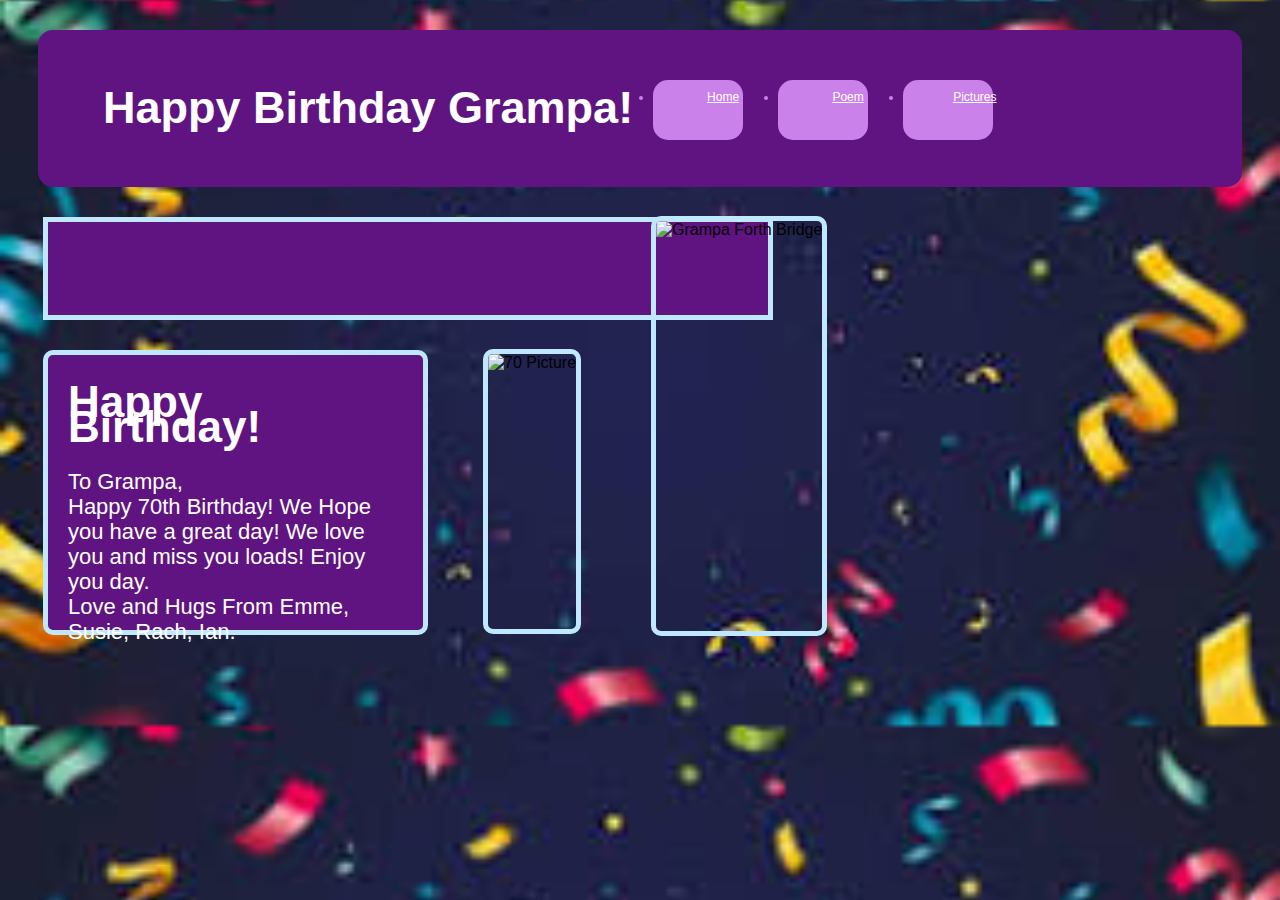
==== index.html @ 30169246 "Add files via upload" ====
<!DOCTYPE html>

<head>
<link rel="stylesheet" href="birthdaystylesheet.css">
<title>Happy Birthday!</title>

<meta name="viewport" content="width=device-width, initial-scale=1.0">

</head>

<body>



<header>
  <div>
  <h2>Happy Birthday Grampa!</h2>

  
  </div>
  
  <div id="grid-container">
  
  	<div> 
	<p> <li><a href="index.html">Home</a></li> </p>
	</div>
  
 
 
	<div> 
	<p> <li><a href="Poem.html">Poem</a></li> </p>

	</div>
	
	<div> 
	<p> <li><a href="Pictures.html">Pictures</a></li> </p>
	</div>
</div>
	
	

	
</header>

<footer>
  <p>  </p>
  
</footer>

<section>

	 <article>
		<h1>Happy Birthday!</h1>
		<p>To Grampa, <br> Happy 70th Birthday! We Hope you have a great day! We love you and miss you loads! Enjoy you day. 
		<br> Love and Hugs From Emme, Susie, Rach, Ian. </p>

	 </article>

	<p><img id="image2" src="70 Picture.jpg" alt="70 Picture"> </p>

	<p><img id="image1" src="Grampa Forth Bridge.jpg" alt="Grampa Forth Bridge"> </p>

</section>



</body>
</html>
---- birthdaystylesheet.css ----
<!DOCTYPE html>
<html lang="en">
<head>
<title>CSS Template</title>
<meta charset="utf-8">
<meta name="viewport" content="width=device-width, initial-scale=1">
<style>
* {
  box-sizing: border-box;
  column-count: 3;
}



/* Background image and font */
body {
  -webkit-flex: 3;
  -ms-flex: 3;
  font-family: Arial;
  background-image: url('background.jpg');
  background-size: cover;

}


/* Style the header */
header {

  display: flex;
  flex-wrap: wrap;
  background-color: #601481 ;
  border-radius: 15px;
  padding: 15px;
  text-align: left 100px;
  text-indent: 50px;
  font-size: 30px;
  color: white;
  border-color: #BFE8FF;
  margin: 10px;
  margin-left:30px;
  margin-right: 30px;
  margin-top:30px;
  column-count: 3;



/* Grid for the naviagtion to be in the header*/
#grid-container {
  
  display: grid;
  grid-template-columns: 90px 90px 90px;
  gap: 35px;
  align-items: left;
  padding: 0px;
  margin: 20px;
  
}

/* Design of navigation */
#grid-container > div {

  background-color: #CA81E9 ;
  font-size: 12px;
  color: #CA81E9;
  height: 60px;
  border-radius: 15px;
  text-align: center;
  line-height: 11px;
  margin-top: 15px;
   
}

}

/* Allowing the text and photos to move when the page resized. */
section {
  display: -webkit-flex;
  display: flex;
  flex-wrap: wrap;
  column-count: 3;
  
}



a { 
text-decoration: underline; 
color: white; 
	}

a:hover { 
text-decoration: underline; 
color: blue; 
	}


/* Style the content */
article {


  background-color: #601481 ;
  padding: 20px;
  padding-top: 5px;
  margin:50px;
  margin-top:10px;
  margin-right: 20px;
  margin-left: 35px;
  width: 335px;
  min-width: 335px;
  height: 250px;
  color: white;
  font-size: 22px;
  border: solid;
  border-width: 5px;
  border-color: #BFE8FF;
  border-radius: 10px;
  line-height: 25px;

  
}
  


/*size and placing for school value photo */
#image1 {
	-webkit-flex: 3;
	-ms-flex: 3;
	display:flex;
	margin: 10px;
	margin-top: -140px;
	margin-left: 50px;
	margin-right: 20px;
	width: 230spx;
	height: 410px;
    border: solid;
	border-width: 5px;
    border-color: #BFE8FF;
	border-radius: 10px;
}

#image2 {
	-webkit-flex: 3;
	-ms-flex: 3;
	display:flex;
	margin: 10px;
	margin-top: -7px;
	margin-left: 35px;
	margin-right: 20px;
	width: 205spx;
	height: 275px;
    border: solid;
	border-width: 5px;
    border-color: #BFE8FF;
	border-radius: 10px;
}


#image3 {
	-webkit-flex: 3;
	-ms-flex: 3;
	display:flex;
	margin: 10px;
	margin-top: 0px;
	margin-left: 35px;
	margin-right: 20px;
	width: 182spx;
	height: 224px;
    border: solid;
	border-width: 5px;
    border-color: #BFE8FF;
	border-radius:10px;
}

/* Style of the footer */
footer {
  display: -webkit-flex;
  display: flex;
  flex-wrap: wrap;
  background-color: #601481  ;
  padding-left: 20px;
  font-size: 15px;
  color: white;
  margin: 35px;
  margin-top: 30px;
  margin-bottom: 20px;
  max-width: 700px;
  height: 93px;
  border: solid;
  border-width: 5px;
  border-color: #BFE8FF;
  
  background-image: url('happybirthdaymusic.jpg');
  background-size: cover;
  
  
  
}

@media (max-width: 600px) {
  section {
    -webkit-flex-direction: column;
    flex-direction: column;
  }
}
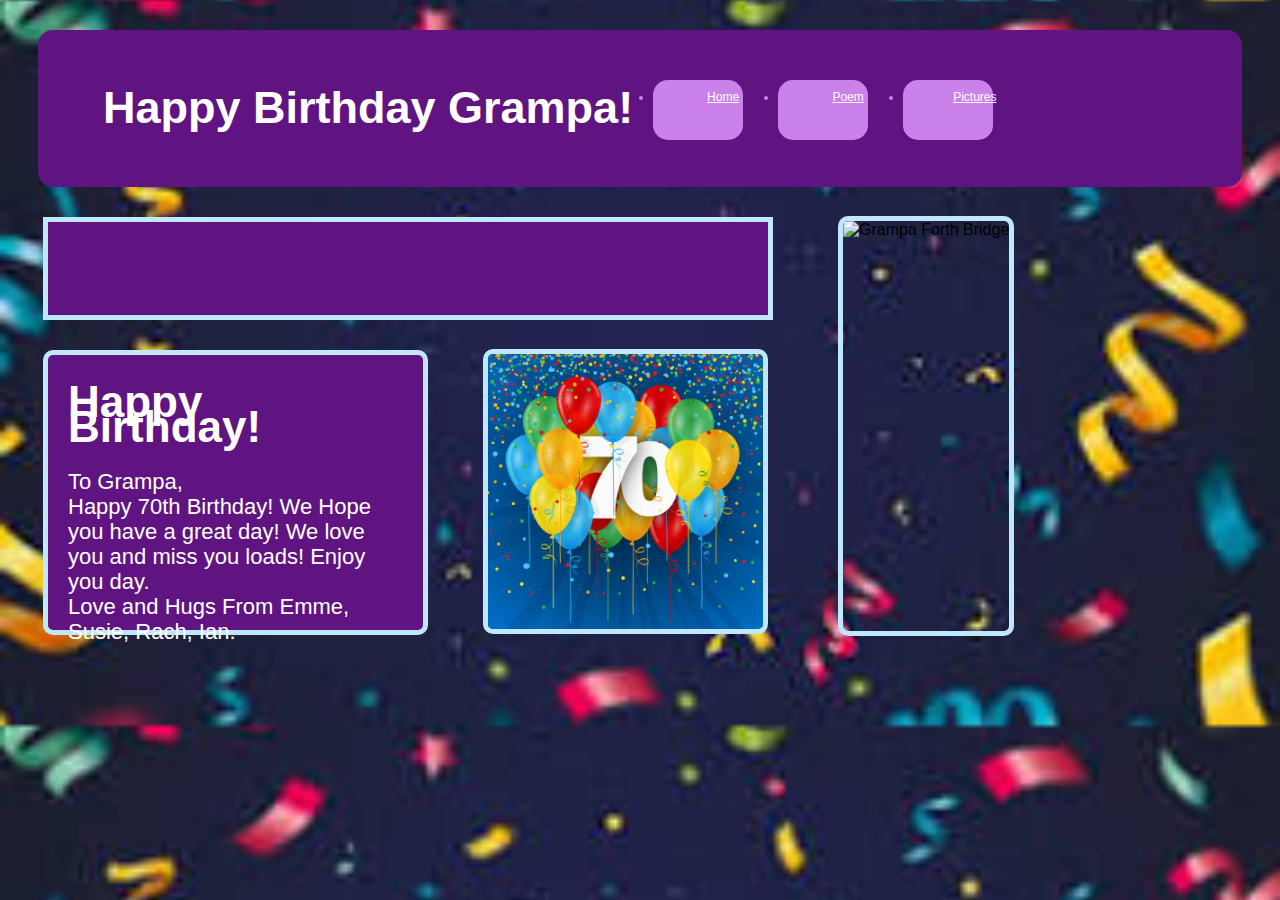
==== commit da704b2b: "Update index.html" ====
--- a/index.html
+++ b/index.html
@@ -56,7 +56,7 @@
 
 	 </article>
 
-	<p><img id="image2" src="70 Picture.jpg" alt="70 Picture"> </p>
+	<p><img id="image2" src="SeventyPicture.JPG" alt="SeventyPicture"> </p>
 
 	<p><img id="image1" src="Grampa Forth Bridge.jpg" alt="Grampa Forth Bridge"> </p>
 
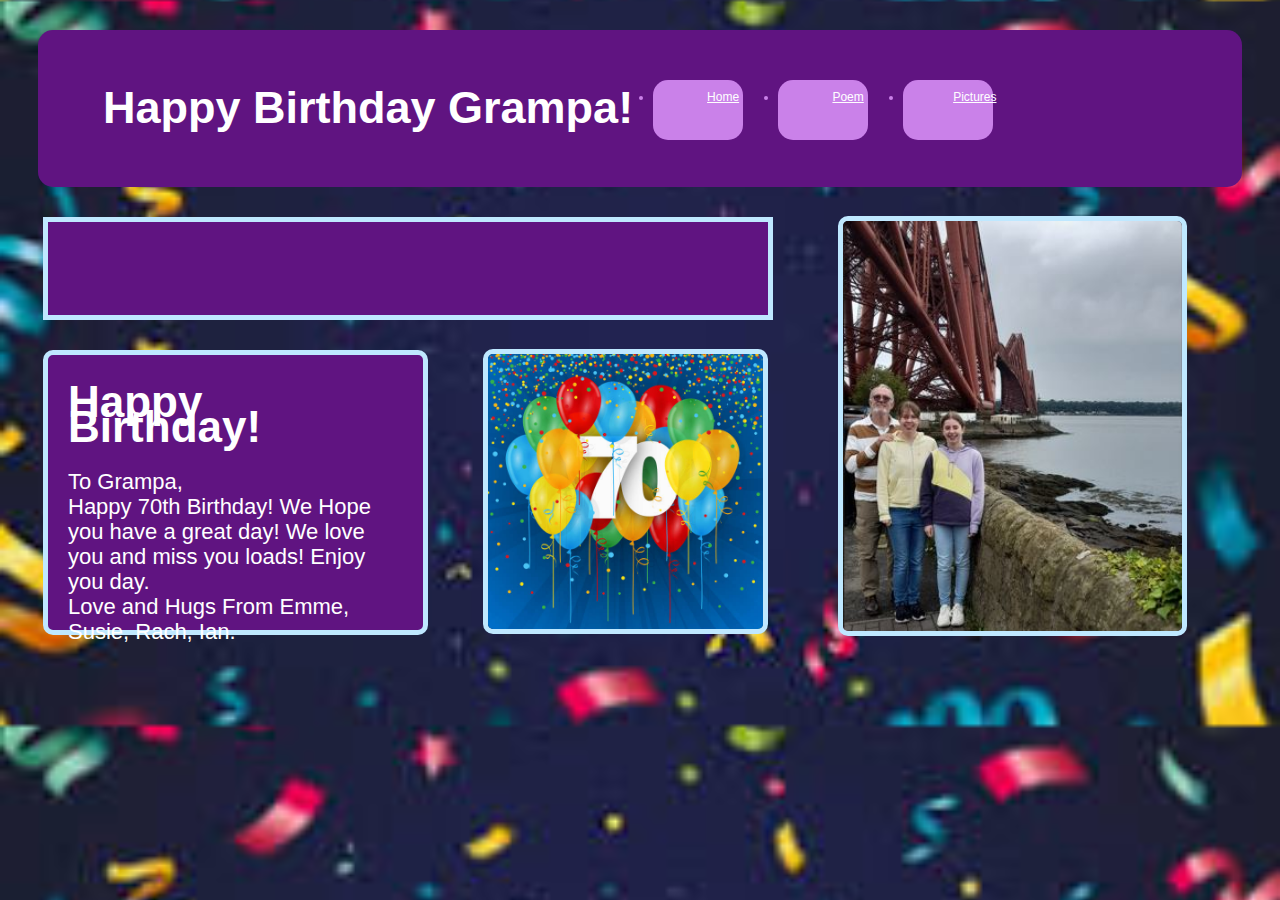
==== commit a6ab5690: "Update index.html" ====
--- a/index.html
+++ b/index.html
@@ -58,7 +58,7 @@
 
 	<p><img id="image2" src="SeventyPicture.JPG" alt="SeventyPicture"> </p>
 
-	<p><img id="image1" src="Grampa Forth Bridge.jpg" alt="Grampa Forth Bridge"> </p>
+	<p><img id="image1" src="GrampaForthBridge.JPG" alt="GrampaForthBridge"> </p>
 
 </section>
 
